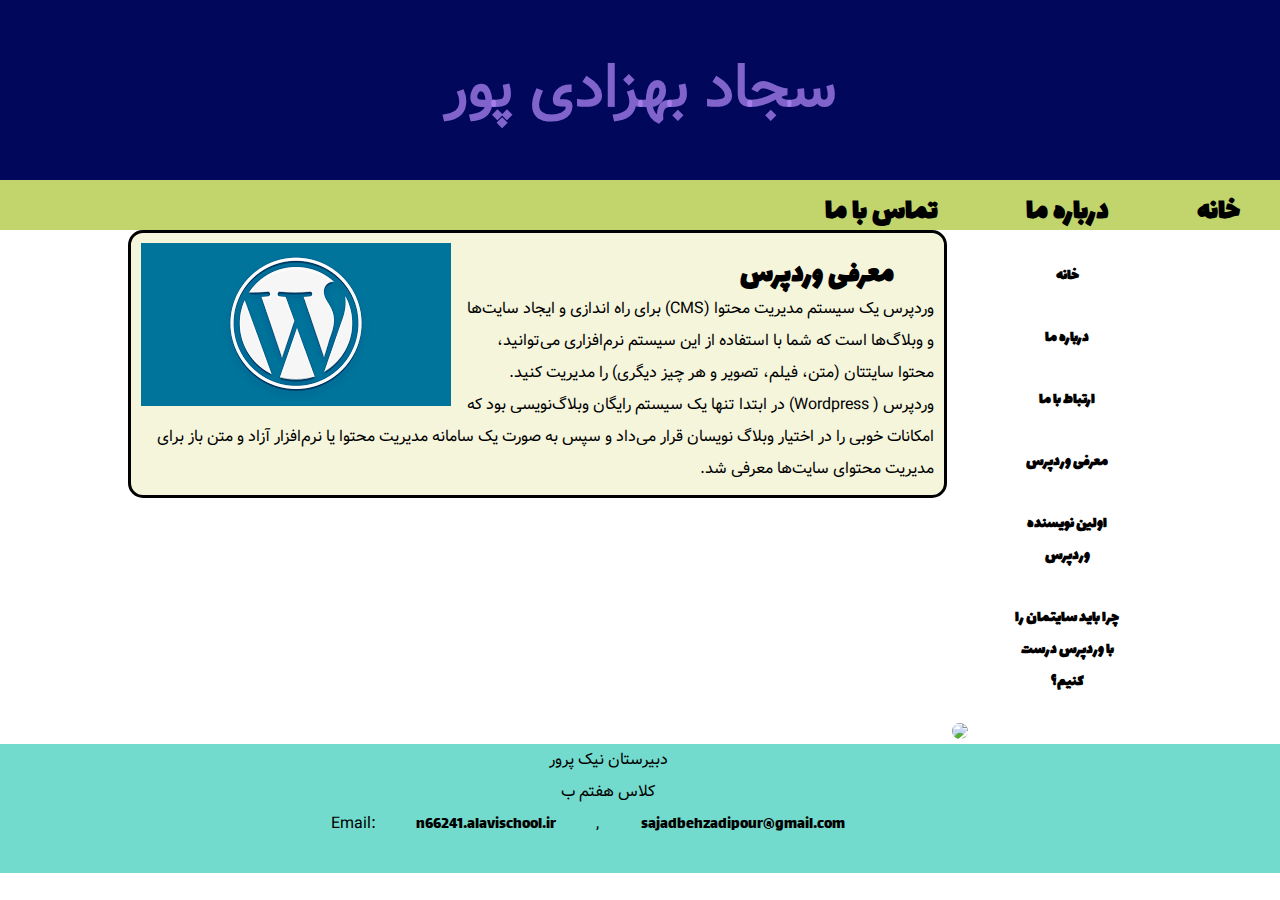
==== about_wordpress.html @ ca34c41f "Add files via upload" ====
<!DOCTYPE html>
<html lang="fa" dir="rtl">
    <head>
        <title>سجاد بهزادی پور</title>
        <meta charset="UTF-8">
        <link href="style.css" rel="stylesheet">
    </head>
    <body>
        <header>
            <h1>سجاد بهزادی پور</h1>
            <h3>            
                <a href="index.html">خانه</a>
                <a href="about.html">درباره ما</a>
                <a href="contact.html">تماس با ما</a>
            </h3>
        </header>
        <main>
            <aside>
                <a href="index.html">خانه</a>
                <a href="about.html">درباره ما</a>
                <a href="contact.html">ارتباط با ما</a>
                <a href="about_wordpress.html">معرفی وردپرس</a>
                <a href="about_matt_mullenweg.html">اولین نویسنده وردپرس</a>
                <a href="why_wordpress.html">چرا باید سایتمان را با وردپرس درست کنیم؟</a>
                <img src="n66241.jpg" id="img_aside">
            </aside>
            <section>
                <img src="wordpress.png" alt="about wordpress">
                <h3><a href="about_wordpress.html">معرفی وردپرس</a></h3>
                <p>
                    وردپرس یک سیستم مدیریت محتوا (CMS) برای راه اندازی و ایجاد سایت‌ها و وبلاگ‌ها است که شما با استفاده از این سیستم نرم‌افزاری می‌توانید، محتوا سایتتان (متن، فیلم، تصویر و هر چیز دیگری) را مدیریت کنید. وردپرس ( Wordpress) در ابتدا تنها یک سیستم رایگان وبلاگ‌نویسی بود که امکانات خوبی را در اختیار وبلاگ نویسان قرار می‌داد و سپس به صورت یک سامانه مدیریت محتوا یا نرم‌افزار آزاد و متن باز برای مدیریت محتوای سایت‌ها معرفی شد. 
                </p>
            </section>
        </main>
        <footer>
            <pre id="footer">
                دبیرستان نیک پرور
                کلاس هفتم ب
                Email:<a href="mailto:n66241@alavischool.ir">n66241.alavischool.ir</a>,<a href="mailto:sajadbehzadipour@gmail.com"> sajadbehzadipour@gmail.com</a>
            </pre>
        </footer>
    </body>
</html>
---- style.css ----
*{
    margin: 0;
    padding: 0;
    box-sizing: border-box;
}
@font-face {
    font-family: vazir;
    src: url(Vazir.woff);
}
@font-face {
    font-family: lalezar;
    src: url(Lalezar-Regular.woff);
}
h1 {
    color: #b48af8b6;
    background-color: #01085c;
    width: 100%;
    min-width: 800px;
    font-family: vazir, sans-serif;
    font-size: 60px;
    text-align: center;
    line-height: 3;
}
h3 {
    color: #ffffff;
    font-family: vazir, sans-serif;
    font-size: 30px;
    min-width: 800px;
    height: 50px;
}
a{
    text-decoration: none;
    margin: 0 35px;
    padding: 5px;
    width: 120px;
    font-family: lalezar, sans-serif;
    color: black;
}
html {
    font-family: vazir,sans-serif;
    line-height: 2;  
}
main {
    max-width: 1024px;
    margin: 0 auto;
    overflow: auto;
}
aside {
    width: 20%;
    padding: 5px;
    float:right;
}
aside>a {
    margin: 20px;
    text-decoration: none;
    text-align: center;
    color: black;
    font-weight: bold;
    display: block;
}

a:hover {
    color: rgb(89, 151, 115);
}
section{
    width: 80%;
    background: Beige;
    height: 80%;
    padding: 10px;
    overflow: hidden;
    float: left;
    text-align: right;
    border-style: solid;
    border-radius: 15px;
}
img {
    margin-right: 10px;
    float: left;
}
header{
    background-color: rgba(185, 207, 86, 0.87);
}
#footer{
    text-align: center;
    background-color: rgb(114, 219, 205);
    font-family: vazir, sans-serif;
}
#why_wordpress{
    font-size: 25px;
}
#img_about{
    border-style: solid;
    border-radius: 50%;
    float: none;
}
#body_about{
    text-align: center;
}
#h1-about{
    font-family: lalezar,sans-serif;
    font-size: 50px;
    color: crimson;
    background-color: rgba(255, 255, 255, 0);
}
#p_about{
    font-family: vazir,sans-serif;
    font-size: 20px;
}
#img_aside{
    border-radius: 20px;
}
#h3_header{
    text-align: right;
}
#main_contact>section{
    float: left;
    margin: 0 35px;
    width: 190px;
    border: 1px solid #000;
    text-align: right;
    background-color: rgb(1, 97, 9);

}
#main_contact>section>h1{
    text-align: right;
    background-color: rgba(255, 255, 255, 0);
    font-size: 25px;
    min-width: 40px;
    width: 100%;
    text-align: center;
    color: black;
    font-family: lalezar, sans-serif;
}
#main_contact>section>img{
    border-radius: 90%;
    width: 150px;
    height: 150px;
    text-align: right;
    min-width: 40px;
    width: 100%;
    text-align: center;
}
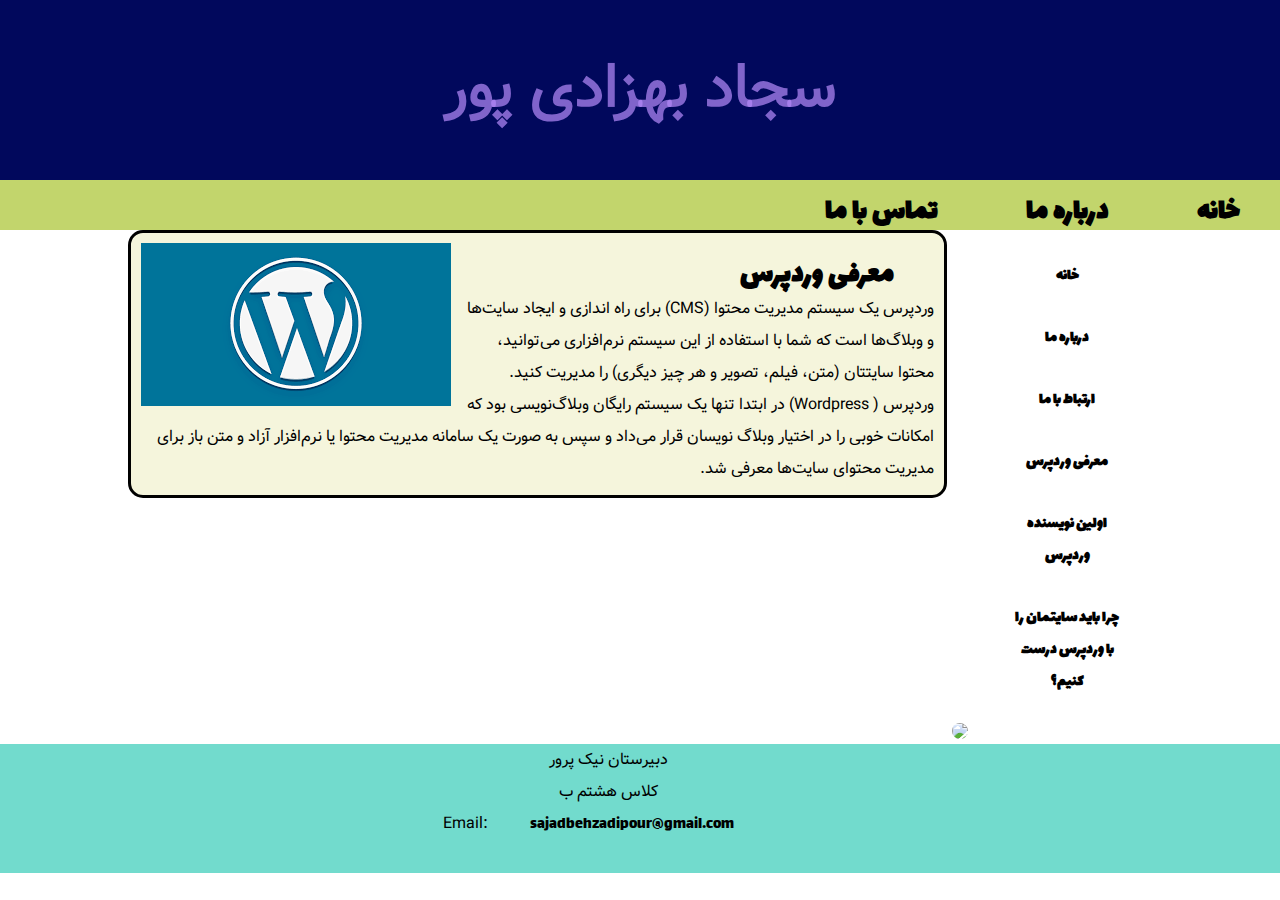
==== commit abf1e38a: "Update about_wordpress.html" ====
--- a/about_wordpress.html
+++ b/about_wordpress.html
@@ -35,9 +35,9 @@
         <footer>
             <pre id="footer">
                 دبیرستان نیک پرور
-                کلاس هفتم ب
-                Email:<a href="mailto:n66241@alavischool.ir">n66241.alavischool.ir</a>,<a href="mailto:sajadbehzadipour@gmail.com"> sajadbehzadipour@gmail.com</a>
+                کلاس هشتم ب
+                Email:<a href="mailto:sajadbehzadipour@gmail.com"> sajadbehzadipour@gmail.com</a>
             </pre>
         </footer>
     </body>
-</html>+</html>
